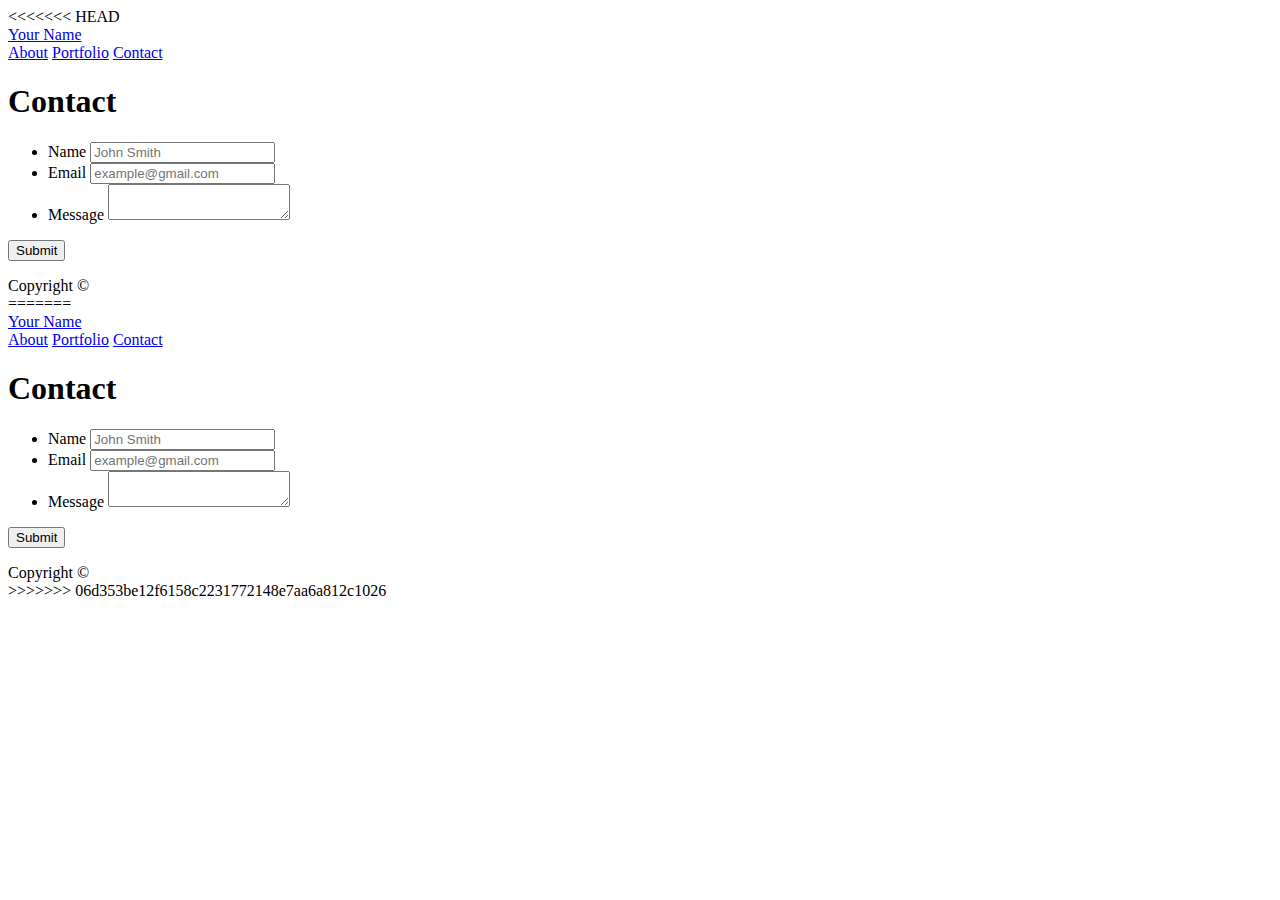
==== contact.html @ c7d58b41 "fixed again maybe" ====
<<<<<<< HEAD
<!doctype html>
<html lang="en-us">

<head>
  <meta charset="UTF-8">
  <meta name="viewport" content="width=device-width, initial-scale=1.0">
  <title>Contact | Your Name</title>
  <link rel="stylesheet" type="text/css" href="assets/css/styleHW1.css">
</head>

<body>

  <header id="masthead">
    <div class="container">
      <a href="IndexHW.html" id="logo">Your Name</a>
      <nav>
        <a href="IndexHW.html">About</a>
        <a href="portfolioHW.html">Portfolio</a>
        <a href="contactHW.html">Contact</a>
      </nav>
    </div>
  </header>

  <div id="main-container" class="container">
    <section class="main-section">
      <h1>Contact</h1>

      <form id="contact-form">
        <ul>
          <li>
            <label for="name">Name</label>
            <input type="text" id="name" name="name" placeholder="John Smith" required="required">
          </li>
          <li>
            <label for="email">Email</label>
            <input type="email" id="email" name="email" placeholder="example@gmail.com" required="required">
          </li>
          <li>
            <label for="message">Message</label>
            <textarea id="message" name="message" required="required"></textarea>
          </li>
        </ul>
        <input type="submit">
      </form>

    </section>

  </div>

  <footer>
    <div class="container">
      Copyright &copy; 
    </div>
  </footer>
</body>

</html>
=======
<!doctype html>
<html lang="en-us">

<head>
  <meta charset="UTF-8">
  <meta name="viewport" content="width=device-width, initial-scale=1.0">
  <title>Contact | Your Name</title>
  <link rel="stylesheet" type="text/css" href="assets/css/styleHW1.css">
</head>

<body>

  <header id="masthead">
    <div class="container">
      <a href="index.html" id="logo">Your Name</a>
      <nav>
        <a href="IndexHW.html">About</a>
        <a href="portfolioHW.html">Portfolio</a>
        <a href="contactHW.html">Contact</a>
      </nav>
    </div>
  </header>

  <div id="main-container" class="container">
    <section class="main-section">
      <h1>Contact</h1>

      <form id="contact-form">
        <ul>
          <li>
            <label for="name">Name</label>
            <input type="text" id="name" name="name" placeholder="John Smith" required="required">
          </li>
          <li>
            <label for="email">Email</label>
            <input type="email" id="email" name="email" placeholder="example@gmail.com" required="required">
          </li>
          <li>
            <label for="message">Message</label>
            <textarea id="message" name="message" required="required"></textarea>
          </li>
        </ul>
        <input type="submit">
      </form>

    </section>

  </div>

  <footer>
    <div class="container">
      Copyright &copy; 
    </div>
  </footer>
</body>

</html>
>>>>>>> 06d353be12f6158c2231772148e7aa6a812c1026
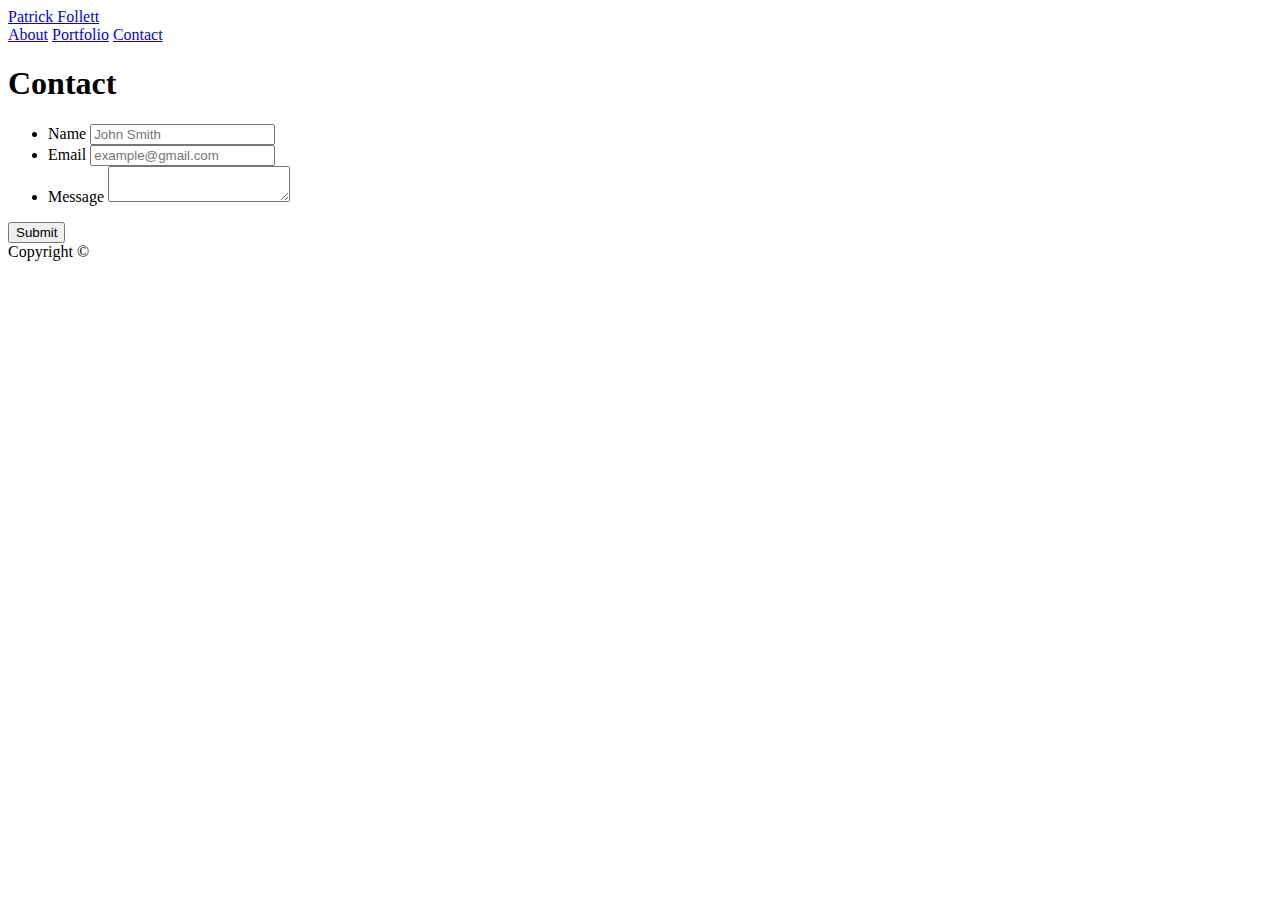
==== commit 55263b56: "trying to fix bugs" ====
--- a/contact.html
+++ b/contact.html
@@ -1,11 +1,10 @@
-<<<<<<< HEAD
 <!doctype html>
 <html lang="en-us">
 
 <head>
   <meta charset="UTF-8">
   <meta name="viewport" content="width=device-width, initial-scale=1.0">
-  <title>Contact | Your Name</title>
+  <title>Contact | Patrick Follett</title>
   <link rel="stylesheet" type="text/css" href="assets/css/styleHW1.css">
 </head>
 
@@ -13,11 +12,11 @@
 
   <header id="masthead">
     <div class="container">
-      <a href="IndexHW.html" id="logo">Your Name</a>
+      <a href="index.html" id="logo">Patrick Follett</a>
       <nav>
-        <a href="IndexHW.html">About</a>
-        <a href="portfolioHW.html">Portfolio</a>
-        <a href="contactHW.html">Contact</a>
+        <a href="index.html">About</a>
+        <a href="portfolio.html">Portfolio</a>
+        <a href="contact.html">Contact</a>
       </nav>
     </div>
   </header>
@@ -56,62 +55,3 @@
 </body>
 
 </html>
-=======
-<!doctype html>
-<html lang="en-us">
-
-<head>
-  <meta charset="UTF-8">
-  <meta name="viewport" content="width=device-width, initial-scale=1.0">
-  <title>Contact | Your Name</title>
-  <link rel="stylesheet" type="text/css" href="assets/css/styleHW1.css">
-</head>
-
-<body>
-
-  <header id="masthead">
-    <div class="container">
-      <a href="index.html" id="logo">Your Name</a>
-      <nav>
-        <a href="IndexHW.html">About</a>
-        <a href="portfolioHW.html">Portfolio</a>
-        <a href="contactHW.html">Contact</a>
-      </nav>
-    </div>
-  </header>
-
-  <div id="main-container" class="container">
-    <section class="main-section">
-      <h1>Contact</h1>
-
-      <form id="contact-form">
-        <ul>
-          <li>
-            <label for="name">Name</label>
-            <input type="text" id="name" name="name" placeholder="John Smith" required="required">
-          </li>
-          <li>
-            <label for="email">Email</label>
-            <input type="email" id="email" name="email" placeholder="example@gmail.com" required="required">
-          </li>
-          <li>
-            <label for="message">Message</label>
-            <textarea id="message" name="message" required="required"></textarea>
-          </li>
-        </ul>
-        <input type="submit">
-      </form>
-
-    </section>
-
-  </div>
-
-  <footer>
-    <div class="container">
-      Copyright &copy; 
-    </div>
-  </footer>
-</body>
-
-</html>
->>>>>>> 06d353be12f6158c2231772148e7aa6a812c1026
